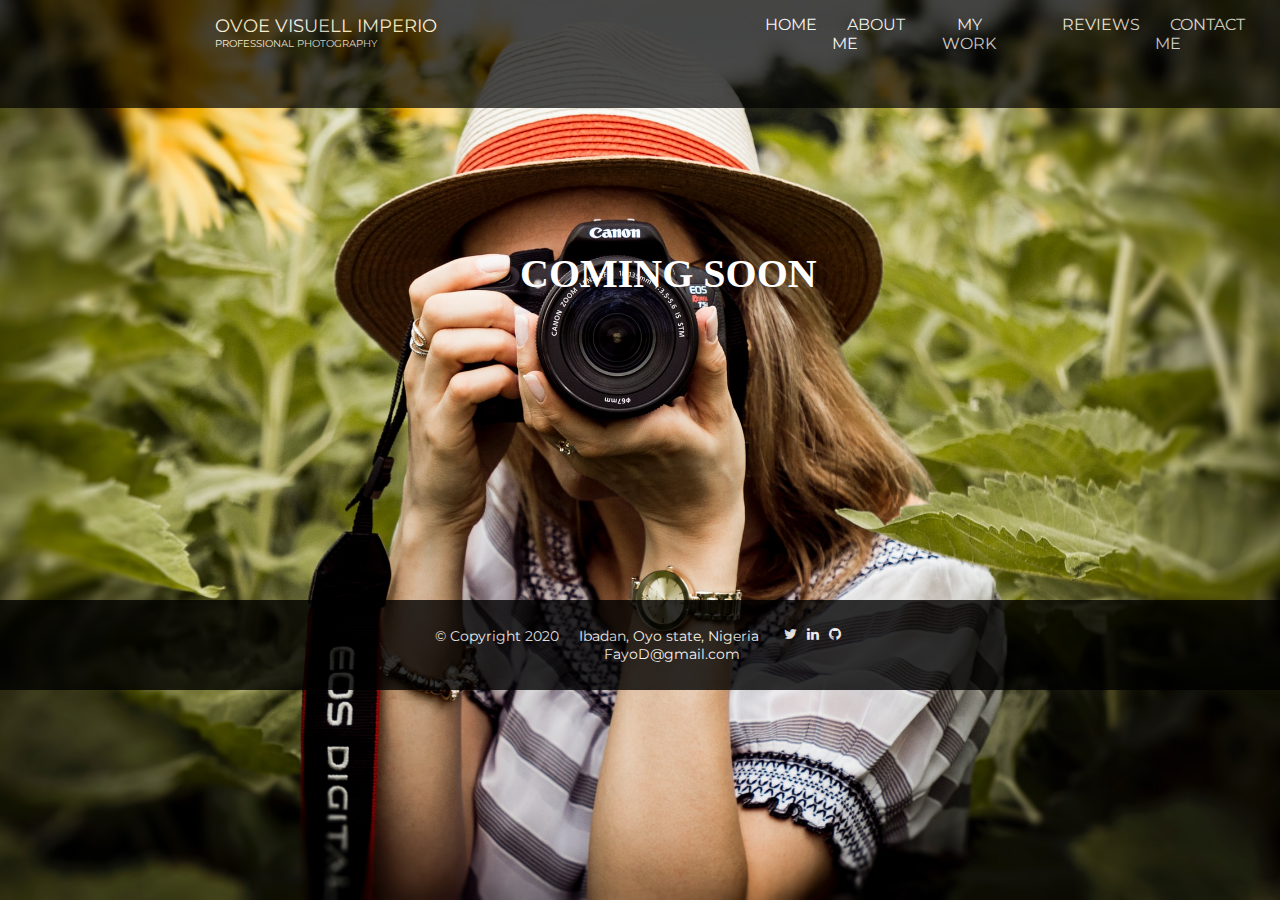
==== about.html @ 7195cb2c "OVOE" ====
<html>
<head>
	<meta charset="UTF-8">
	<meta name="viewport" content="width=device-width, initial-scale=1">
	<meta http-equiv="X-UA-Compatible" content="ie=edge">
	<link rel="stylesheet"  href="styles.css">
	<link href="https://stackpath.bootstrapcdn.com/font-awesome/4.7.0/css/font-awesome.min.css" rel="stylesheet"integrity="sha384-wvfXpqpZZVQGK6TAh5PVlGOfQNHSoD2xbE+QkPxCAFlNEevoEH3Sl0sibVcOQVnN" crossorigin="anonymous">
	<title>About Me</title>
</head>
<style>
	@import url('https://fonts.googleapis.com/css2?family=Montserrat&display=swap');

*{
	margin: 0;
	padding: 0;
	box-sizing: border-box;
}

body{
	background-image: url(shoot.jpg);
	width: 100%;
	height: 10vh; 
	background-position: center;
	background-size: cover;
	background-repeat: no-repeat; 
}

nav{
	width: 100%;
	height: 12vh;
	background: #000;
	opacity: .7;
	display: flex;
	position: fixed;
	box-sizing: border-box;


}

.left-hand{
	display: flex;
	justify-content: flex-start;
	align-items: center;
	margin-left: 200px;
	position: absolute;
	box-sizing: border-box;
}

.left-hand img{
	width: 10%;
	height: 20%;
	object-fit: cover;
	padding: 5px 10px;
	font-family: 'Montserrat', sans-serif;

}

.left-hand p{
	text-transform: uppercase;
	color: #fff;
	font-size: 18px;
	padding: 15px;
	opacity: 1;
	font-family: 'Montserrat', sans-serif;

}

.left-hand p span{
	font-size: 10px;
	font-family: 'Montserrat', sans-serif;
}
	.side-bar ul{
		display: flex;
		list-style: none;	
		position: absolute;
		top: 15px;
		left: 750px; 
		box-sizing: border-box;
	}


	.side-bar li a{
		text-decoration: none;
		justify-content: flex-end;
		font-family: 'Montserrat', sans-serif;
		margin: 10px;
		padding: 5px;
		cursor: pointer;
		color: #fff;
	}

	.banner{
		width: 100%;
		height: 10vh;
		background: #000;
		opacity: .8;
		display: flex;
		justify-content: center;
		align-items: center;
		position: absolute;
		top: 600px;
		

	}

	.banner-copy{
		display: flex;
		font-size: 14px;
	}	
	.banner-copy p{
		color: #fff;
		font-family: 'Montserrat', sans-serif;
		padding: 10px;

	}

	.location p{
		color: #fff;
		margin: 7px;
		/*font-size: 14px;*/
		font-family: 'Montserrat', sans-serif;
	}

	.location span{
		color: #fff;
		padding-left: 25px;
		/*font-size: 14px;*/
		font-family: 'Montserrat', sans-serif;
	}

	.banner-copy ul{
		display: flex;
		list-style: none;
		padding: 10px;

	}

	.banner-copy li a{
		padding: 5px;
		color: #fff;
	}

	#check{
		display: none;
	}

	h1{
		position: absolute;
		top: 250px;
		left: 520px;
		font-size: 40px;
		color: #fff;
		text-transform: uppercase;
	}

@media screen and (max-width: 500px) {

	nav {
	width: 100%;
	height: 12vh;
	background: #000;
	/*display: flex;
	justify-content:space-between;
	align-items: center;*/
	position: fixed; 
	/*z-index: 1000;*/
	margin: 0px;
	opacity: .8;
	}

	.left-hand p {
		position: relative;
		top: 0px;
		left: -85px;
		text-align: center;
		padding: 10px;
		font-size: 14px;
		color: #fff;

	}
	.left-hand span{
		font-size: 12px;

	}
	.side-bar{
	position: fixed;
	left: -350px;
	top: 0px;
	width: 300px;
	height: 100%;
	background: black;
	transition: all .5s ease;
	color: #fff;	

}
	.side-bar header{
		font-size: 20px;
	    color: #fff;
	    background: #fc4a1a;
	    text-align: center;
	    line-height: 70px;
	   
	    user-select: none;

	}

	.side-bar ul{
	display: block;
	list-style: none;
    padding: 10px 20px;
   	/*padding-left: 20px;*/ 
   	left: 30px;
   	top: 50px;
   	
}

.side-bar li a {
	display: block;
	height: 100%;
	width: 100%;
	line-height: 55px;
	font-size: 20px;
	color: #fff;
	padding-left: 25px;
	box-sizing: border-box;
	transition: all .5s ease;
	text-decoration: none; 
}

ul li:hover a{
	padding-left: 5px; 
}

.side-bar ul a{
	margin-right: 5px;
}
label #btn {
		
		left: 10px;
		top: 2px;
		font-size: 30px;
		color: #000;
		padding: 5px 7px;
		transition: all .5s ease;
		cursor: pointer;
	}

div #cancel{
		position: absolute;
		z-index: 1111;
		left: 175px;
		top: 0px;
		font-size: 22px;
		color: #fff;
		padding: 5px 7px;
		transition: all .5s ease; 
		cursor: pointer;

	}
#check:checked ~ .side-bar{
		left: 0px;
	}

#check:checked ~ label #btn{
		left: 250px;
		opacity: 0;
		pointer-events: none;
	}

#check:checked ~ div #cancel{
		left: 230px;
	}
    label #btn {
		position: absolute;
		color: #fff;
		padding: 25px;
	}

	div #cancel{
		position: absolute;
		color: #fff;
		padding: 25px;
		
		z-index: 1000;
	}

	 h1{
		font-size: 40px;
		top: 260px;
		left: 50px;
		z-index: -2;
	}
	.banner{
		margin: 0;
		padding: 0;
		font-size: 10px;
		top: 600px;
		z-index: -2;
	}

	.banner-copy p{
		font-size: 10px;
	}

	.location span{
		padding-left: 20px;
	}
}












</style>
<body>
	<h1> Coming soon</h1>
	<nav>
		<div class="left-hand">
			<!-- <img src="img1.jpg" alt="logo"> -->
			<p>Ovoe Visuell Imperio <br/> <span>Professional Photography</span></p>

		</div>

            <input type="checkbox" id="check">
			<label for="check">
			<i class="fa fa-bars" id="btn" alt="Hamburger" ></i>
			</label>

		<div class="side-bar">
			<header>
				OVOE Visuell Imperio
				<input type="checkbox" id="check">
				<label for="check">
				<i class="fa fa-times" id="cancel"></i>
				</label>
			</header>
			<ul>
				<li><a href="index.html"> HOME</a></li>
				<li><a href="about.html">ABOUT ME</a></li>
				<li><a href="">MY WORK</a></li>
				<li><a href="">REVIEWS</a></li>
				<li><a href="">CONTACT ME</a></li>
			</ul>
		</div>
	</nav>

	<footer class="banner">
		<div class="banner-copy">
		<p> &copy Copyright 2020 </p>
		<p class="location"> Ibadan, Oyo state, Nigeria <br><span> FayoD@gmail.com</span></p>	
			
			<ul>
				<li><a href="https://twitter.com/funkyshinaayo" title= "Find Me Online"><i class="fa fa-twitter"></i></a></li> <br>
				<li><a href="https://www.linkedin.com/in/damilare-olagbende-24b418140" title="Find Me Online" ><i class="fa fa-linkedin"></i></a></li> <br>
				<li><a href="https://github.com/DamilareRichard" title="Find Me Online" ><i class="fa fa-github"></i></a></li>

			</ul>

		</div>

	</footer>
</body>
</html>
---- styles.css ----
@import url('https://fonts.googleapis.com/css2?family=Montserrat&display=swap');

*{
	margin: 0;
	padding: 0;
	box-sizing: border-box;
}

body{
	background-image: url(shoot.jpg);
	width: 100%;
	height: 10vh; 
	background-position: center;
	background-size: cover;
	background-repeat: no-repeat; 
}

nav{
	width: 100%;
	height: 12vh;
	background: #000;
	opacity: .7;
	display: flex;
	position: fixed;
	box-sizing: border-box;


}

.left-hand{
	display: flex;
	justify-content: flex-start;
	align-items: center;
	margin-left: 200px;
	position: absolute;
	box-sizing: border-box;
}

.left-hand img{
	width: 10%;
	height: 20%;
	object-fit: cover;
	padding: 5px 10px;
	font-family: 'Montserrat', sans-serif;

}

.left-hand p{
	text-transform: uppercase;
	color: #fff;
	font-size: 18px;
	padding: 15px;
	opacity: 1;
	font-family: 'Montserrat', sans-serif;

}

.left-hand p span{
	font-size: 10px;
	font-family: 'Montserrat', sans-serif;
}
	.side-bar ul{
		display: flex;
		list-style: none;	
		position: absolute;
		top: 15px;
		left: 750px; 
		box-sizing: border-box;
	}


	.side-bar li a{
		text-decoration: none;
		justify-content: flex-end;
		font-family: 'Montserrat', sans-serif;
		margin: 10px;
		padding: 5px;
		cursor: pointer;
		color: #fff;
	}
		
	.welcome h1{
		position: absolute;
		top: 230px;
		left: 500px;
		font-size: 60px;
		font-weight: bold;
		color: #fff;
		text-transform: uppercase;
		font-family: 'Montserrat', sans-serif;
		box-sizing: border-box;
	}


	.banner{
		width: 100%;
		height: 10vh;
		background: #000;
		opacity: .8;
		display: flex;
		justify-content: center;
		align-items: center;
		position: absolute;
		top: 600px;
		

	}

	.banner-copy{
		display: flex;
		font-size: 14px;
	}	
	.banner-copy p{
		color: #fff;
		font-family: 'Montserrat', sans-serif;
		padding: 10px;

	}

	.location p{
		color: #fff;
		margin: 7px;
		/*font-size: 14px;*/
		font-family: 'Montserrat', sans-serif;
	}

	.location span{
		color: #fff;
		padding-left: 25px;
		/*font-size: 14px;*/
		font-family: 'Montserrat', sans-serif;
	}

	.banner-copy ul{
		display: flex;
		list-style: none;
		padding: 10px;

	}

	.banner-copy li a{
		padding: 5px;
		color: #fff;
	}

	#check{
		display: none;
	}
	

@media screen and (max-width: 500px) {

	nav {
	width: 100%;
	height: 12vh;
	background: #000;
	/*display: flex;
	justify-content:space-between;
	align-items: center;*/
	position: fixed; 
	/*z-index: 1000;*/
	margin: 0px;
	opacity: .8;
	}

	.left-hand p {
		position: relative;
		top: 0px;
		left: -85px;
		text-align: center;
		padding: 10px;
		font-size: 14px;
		color: #fff;

	}
	.left-hand span{
		font-size: 12px;

	}
	.side-bar{
	position: fixed;
	left: -350px;
	top: 0px;
	width: 300px;
	height: 100%;
	background: black;
	transition: all .5s ease;
	color: #fff;	

}
	.side-bar header{
		font-size: 20px;
	    color: #fff;
	    background: #fc4a1a;
	    text-align: center;
	    line-height: 70px;
	   
	    user-select: none;

	}

	.side-bar ul{
	display: block;
	list-style: none;
    padding: 10px 20px;
   	/*padding-left: 20px;*/ 
   	left: 30px;
   	top: 50px;
   	
}

.side-bar li a {
	display: block;
	height: 100%;
	width: 100%;
	line-height: 55px;
	font-size: 20px;
	color: #fff;
	padding-left: 25px;
	box-sizing: border-box;
	transition: all .5s ease;
	text-decoration: none; 
}

ul li:hover a{
	padding-left: 5px; 
}

.side-bar ul a{
	margin-right: 5px;
}
label #btn {
		
		left: 10px;
		top: 2px;
		font-size: 30px;
		color: #000;
		padding: 5px 7px;
		transition: all .5s ease;
		cursor: pointer;
	}

div #cancel{
		position: absolute;
		z-index: 1111;
		left: 175px;
		top: 0px;
		font-size: 22px;
		color: #fff;
		padding: 5px 7px;
		transition: all .5s ease; 
		cursor: pointer;

	}
#check:checked ~ .side-bar{
		left: 0px;
	}

#check:checked ~ label #btn{
		left: 250px;
		opacity: 0;
		pointer-events: none;
	}

#check:checked ~ div #cancel{
		left: 230px;
	}
    label #btn {
		position: absolute;
		color: #fff;
		padding: 25px;
	}

	div #cancel{
		position: absolute;
		color: #fff;
		padding: 25px;
		
		z-index: 1000;
	}

	.welcome h1{
		font-size: 40px;
		top: 260px;
		left: 50px;
		z-index: -2;
	}
	.banner{
		margin: 0;
		padding: 0;
		font-size: 10px;
		top: 600px;
		z-index: -2;
	}

	.banner-copy p{
		font-size: 10px;
	}

	.location span{
		padding-left: 20px;
	}
}
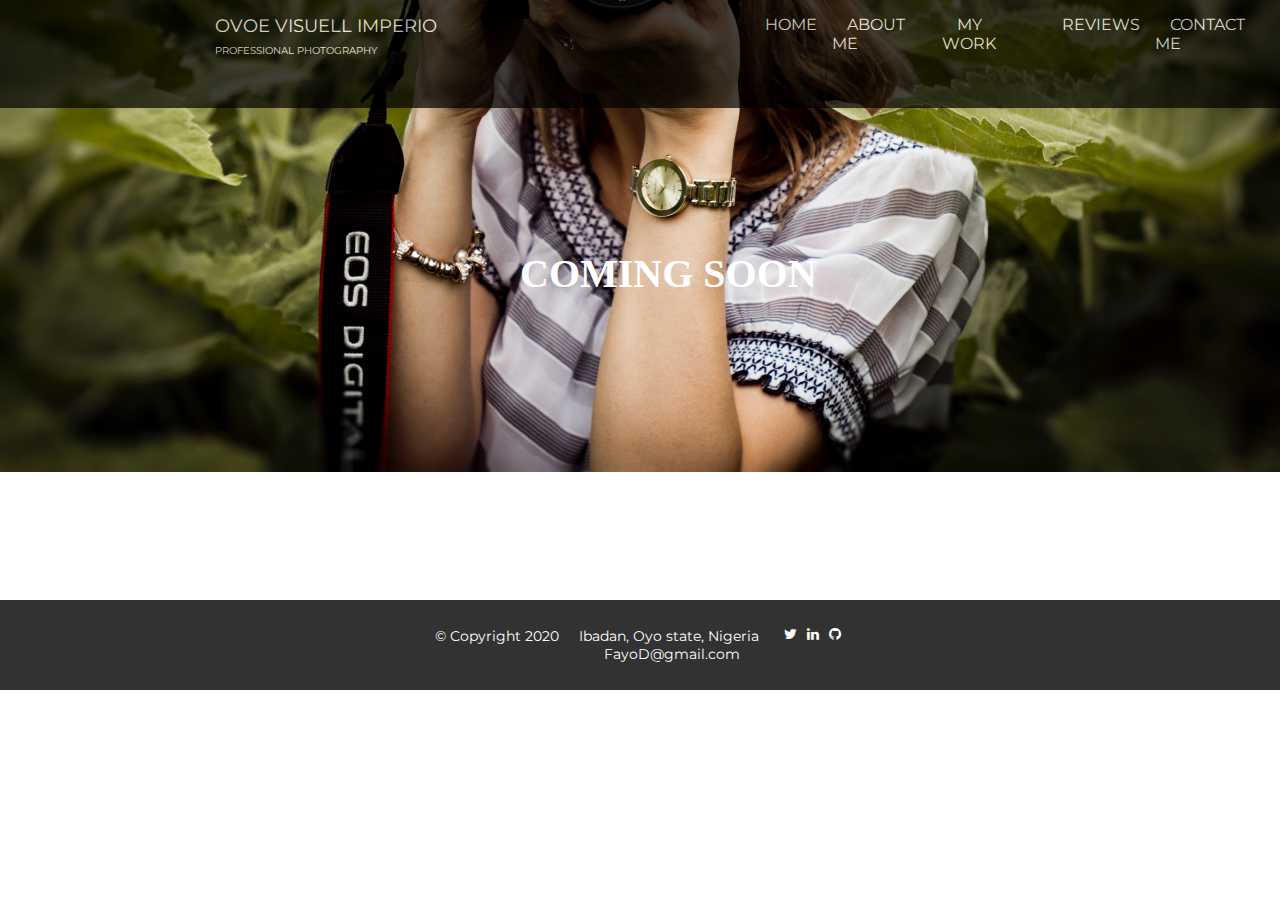
==== commit b97b0a49: "Add files via upload" ====
--- a/about.html
+++ b/about.html
@@ -1,370 +1,377 @@
-<html>
-<head>
-	<meta charset="UTF-8">
-	<meta name="viewport" content="width=device-width, initial-scale=1">
-	<meta http-equiv="X-UA-Compatible" content="ie=edge">
-	<link rel="stylesheet"  href="styles.css">
-	<link href="https://stackpath.bootstrapcdn.com/font-awesome/4.7.0/css/font-awesome.min.css" rel="stylesheet"integrity="sha384-wvfXpqpZZVQGK6TAh5PVlGOfQNHSoD2xbE+QkPxCAFlNEevoEH3Sl0sibVcOQVnN" crossorigin="anonymous">
-	<title>About Me</title>
-</head>
-<style>
-	@import url('https://fonts.googleapis.com/css2?family=Montserrat&display=swap');
-
-*{
-	margin: 0;
-	padding: 0;
-	box-sizing: border-box;
-}
-
-body{
-	background-image: url(shoot.jpg);
-	width: 100%;
-	height: 10vh; 
-	background-position: center;
-	background-size: cover;
-	background-repeat: no-repeat; 
-}
-
-nav{
-	width: 100%;
-	height: 12vh;
-	background: #000;
-	opacity: .7;
-	display: flex;
-	position: fixed;
-	box-sizing: border-box;
-
-
-}
-
-.left-hand{
-	display: flex;
-	justify-content: flex-start;
-	align-items: center;
-	margin-left: 200px;
-	position: absolute;
-	box-sizing: border-box;
-}
-
-.left-hand img{
-	width: 10%;
-	height: 20%;
-	object-fit: cover;
-	padding: 5px 10px;
-	font-family: 'Montserrat', sans-serif;
-
-}
-
-.left-hand p{
-	text-transform: uppercase;
-	color: #fff;
-	font-size: 18px;
-	padding: 15px;
-	opacity: 1;
-	font-family: 'Montserrat', sans-serif;
-
-}
-
-.left-hand p span{
-	font-size: 10px;
-	font-family: 'Montserrat', sans-serif;
-}
-	.side-bar ul{
-		display: flex;
-		list-style: none;	
-		position: absolute;
-		top: 15px;
-		left: 750px; 
-		box-sizing: border-box;
-	}
-
-
-	.side-bar li a{
-		text-decoration: none;
-		justify-content: flex-end;
-		font-family: 'Montserrat', sans-serif;
-		margin: 10px;
-		padding: 5px;
-		cursor: pointer;
-		color: #fff;
-	}
-
-	.banner{
-		width: 100%;
-		height: 10vh;
-		background: #000;
-		opacity: .8;
-		display: flex;
-		justify-content: center;
-		align-items: center;
-		position: absolute;
-		top: 600px;
-		
-
-	}
-
-	.banner-copy{
-		display: flex;
-		font-size: 14px;
-	}	
-	.banner-copy p{
-		color: #fff;
-		font-family: 'Montserrat', sans-serif;
-		padding: 10px;
-
-	}
-
-	.location p{
-		color: #fff;
-		margin: 7px;
-		/*font-size: 14px;*/
-		font-family: 'Montserrat', sans-serif;
-	}
-
-	.location span{
-		color: #fff;
-		padding-left: 25px;
-		/*font-size: 14px;*/
-		font-family: 'Montserrat', sans-serif;
-	}
-
-	.banner-copy ul{
-		display: flex;
-		list-style: none;
-		padding: 10px;
-
-	}
-
-	.banner-copy li a{
-		padding: 5px;
-		color: #fff;
-	}
-
-	#check{
-		display: none;
-	}
-
-	h1{
-		position: absolute;
-		top: 250px;
-		left: 520px;
-		font-size: 40px;
-		color: #fff;
-		text-transform: uppercase;
-	}
-
-@media screen and (max-width: 500px) {
-
-	nav {
-	width: 100%;
-	height: 12vh;
-	background: #000;
-	/*display: flex;
-	justify-content:space-between;
-	align-items: center;*/
-	position: fixed; 
-	/*z-index: 1000;*/
-	margin: 0px;
-	opacity: .8;
-	}
-
-	.left-hand p {
-		position: relative;
-		top: 0px;
-		left: -85px;
-		text-align: center;
-		padding: 10px;
-		font-size: 14px;
-		color: #fff;
-
-	}
-	.left-hand span{
-		font-size: 12px;
-
-	}
-	.side-bar{
-	position: fixed;
-	left: -350px;
-	top: 0px;
-	width: 300px;
-	height: 100%;
-	background: black;
-	transition: all .5s ease;
-	color: #fff;	
-
-}
-	.side-bar header{
-		font-size: 20px;
-	    color: #fff;
-	    background: #fc4a1a;
-	    text-align: center;
-	    line-height: 70px;
-	   
-	    user-select: none;
-
-	}
-
-	.side-bar ul{
-	display: block;
-	list-style: none;
-    padding: 10px 20px;
-   	/*padding-left: 20px;*/ 
-   	left: 30px;
-   	top: 50px;
-   	
-}
-
-.side-bar li a {
-	display: block;
-	height: 100%;
-	width: 100%;
-	line-height: 55px;
-	font-size: 20px;
-	color: #fff;
-	padding-left: 25px;
-	box-sizing: border-box;
-	transition: all .5s ease;
-	text-decoration: none; 
-}
-
-ul li:hover a{
-	padding-left: 5px; 
-}
-
-.side-bar ul a{
-	margin-right: 5px;
-}
-label #btn {
-		
-		left: 10px;
-		top: 2px;
-		font-size: 30px;
-		color: #000;
-		padding: 5px 7px;
-		transition: all .5s ease;
-		cursor: pointer;
-	}
-
-div #cancel{
-		position: absolute;
-		z-index: 1111;
-		left: 175px;
-		top: 0px;
-		font-size: 22px;
-		color: #fff;
-		padding: 5px 7px;
-		transition: all .5s ease; 
-		cursor: pointer;
-
-	}
-#check:checked ~ .side-bar{
-		left: 0px;
-	}
-
-#check:checked ~ label #btn{
-		left: 250px;
-		opacity: 0;
-		pointer-events: none;
-	}
-
-#check:checked ~ div #cancel{
-		left: 230px;
-	}
-    label #btn {
-		position: absolute;
-		color: #fff;
-		padding: 25px;
-	}
-
-	div #cancel{
-		position: absolute;
-		color: #fff;
-		padding: 25px;
-		
-		z-index: 1000;
-	}
-
-	 h1{
-		font-size: 40px;
-		top: 260px;
-		left: 50px;
-		z-index: -2;
-	}
-	.banner{
-		margin: 0;
-		padding: 0;
-		font-size: 10px;
-		top: 600px;
-		z-index: -2;
-	}
-
-	.banner-copy p{
-		font-size: 10px;
-	}
-
-	.location span{
-		padding-left: 20px;
-	}
-}
-
-
-
-
-
-
-
-
-
-
-
-
-</style>
-<body>
-	<h1> Coming soon</h1>
-	<nav>
-		<div class="left-hand">
-			<!-- <img src="img1.jpg" alt="logo"> -->
-			<p>Ovoe Visuell Imperio <br/> <span>Professional Photography</span></p>
-
-		</div>
-
-            <input type="checkbox" id="check">
-			<label for="check">
-			<i class="fa fa-bars" id="btn" alt="Hamburger" ></i>
-			</label>
-
-		<div class="side-bar">
-			<header>
-				OVOE Visuell Imperio
-				<input type="checkbox" id="check">
-				<label for="check">
-				<i class="fa fa-times" id="cancel"></i>
-				</label>
-			</header>
-			<ul>
-				<li><a href="index.html"> HOME</a></li>
-				<li><a href="about.html">ABOUT ME</a></li>
-				<li><a href="">MY WORK</a></li>
-				<li><a href="">REVIEWS</a></li>
-				<li><a href="">CONTACT ME</a></li>
-			</ul>
-		</div>
-	</nav>
-
-	<footer class="banner">
-		<div class="banner-copy">
-		<p> &copy Copyright 2020 </p>
-		<p class="location"> Ibadan, Oyo state, Nigeria <br><span> FayoD@gmail.com</span></p>	
-			
-			<ul>
-				<li><a href="https://twitter.com/funkyshinaayo" title= "Find Me Online"><i class="fa fa-twitter"></i></a></li> <br>
-				<li><a href="https://www.linkedin.com/in/damilare-olagbende-24b418140" title="Find Me Online" ><i class="fa fa-linkedin"></i></a></li> <br>
-				<li><a href="https://github.com/DamilareRichard" title="Find Me Online" ><i class="fa fa-github"></i></a></li>
-
-			</ul>
-
-		</div>
-
-	</footer>
-</body>
+<!DOCTYPE html>
+<html>
+<head>
+	<meta charset="UTF-8">
+	<meta name="viewport" content="width=device-width, initial-scale=1">
+	<meta http-equiv="X-UA-Compatible" content="ie=edge">
+	<link rel="stylesheet"  href="styles.css">
+	<link href="https://stackpath.bootstrapcdn.com/font-awesome/4.7.0/css/font-awesome.min.css" rel="stylesheet"integrity="sha384-wvfXpqpZZVQGK6TAh5PVlGOfQNHSoD2xbE+QkPxCAFlNEevoEH3Sl0sibVcOQVnN" crossorigin="anonymous">
+	<title>About Me</title>
+</head>
+<style>
+	@import url('https://fonts.googleapis.com/css2?family=Montserrat&display=swap');
+
+*{
+	margin: 0;
+	padding: 0;
+	box-sizing: border-box;
+}
+
+body{
+	background-image: url(shoot.jpg);
+	width: 100%;
+	height: 10vh; 
+	background-position: center;
+	background-size: cover;
+	background-repeat: no-repeat; 
+}
+
+nav{
+	width: 100%;
+	height: 12vh;
+	background: #000;
+	opacity: .7;
+	display: flex;
+	position: fixed;
+	box-sizing: border-box;
+
+
+}
+
+.left-hand{
+	display: flex;
+	justify-content: flex-start;
+	align-items: center;
+	margin-left: 200px;
+	position: absolute;
+	box-sizing: border-box;
+}
+
+.left-hand img{
+	width: 10%;
+	height: 20%;
+	object-fit: cover;
+	padding: 5px 10px;
+	font-family: 'Montserrat', sans-serif;
+
+}
+
+.left-hand p{
+	text-transform: uppercase;
+	color: #fff;
+	font-size: 18px;
+	padding: 15px;
+	opacity: 1;
+	font-family: 'Montserrat', sans-serif;
+
+}
+
+.left-hand p span{
+	font-size: 10px;
+	font-family: 'Montserrat', sans-serif;
+}
+	.side-bar ul{
+		display: flex;
+		list-style: none;	
+		position: absolute;
+		top: 15px;
+		left: 750px; 
+		box-sizing: border-box;
+	}
+
+
+	.side-bar li a{
+		text-decoration: none;
+		justify-content: flex-end;
+		font-family: 'Montserrat', sans-serif;
+		margin: 10px;
+		padding: 5px;
+		cursor: pointer;
+		color: #fff;
+	}
+
+	.banner{
+		width: 100%;
+		height: 10vh;
+		background: #000;
+		opacity: .8;
+		display: flex;
+		justify-content: center;
+		align-items: center;
+		position: absolute;
+		top: 600px;
+		
+
+	}
+
+	.banner-copy{
+		display: flex;
+		font-size: 14px;
+	}	
+	.banner-copy p{
+		color: #fff;
+		font-family: 'Montserrat', sans-serif;
+		padding: 10px;
+
+	}
+
+	.location p{
+		color: #fff;
+		margin: 7px;
+		/*font-size: 14px;*/
+		font-family: 'Montserrat', sans-serif;
+	}
+
+	.location span{
+		color: #fff;
+		padding-left: 25px;
+		/*font-size: 14px;*/
+		font-family: 'Montserrat', sans-serif;
+	}
+
+	.banner-copy ul{
+		display: flex;
+		list-style: none;
+		padding: 10px;
+
+	}
+
+	.banner-copy li a{
+		padding: 5px;
+		color: #fff;
+	}
+
+	#check{
+		display: none;
+	}
+
+	h1{
+		position: absolute;
+		top: 250px;
+		left: 520px;
+		font-size: 40px;
+		color: #fff;
+		text-transform: uppercase;
+	}
+
+@media screen and (max-width: 500px) {
+
+	body{
+		width: 100%;
+		height: 15vh;
+		margin: 0;
+		padding: 0;
+		box-sizing: border-box;
+		z-index: -2;
+
+	}
+
+	nav {
+	width: 100%;
+	height: 12vh;
+	background: #000;
+	position: fixed; 
+	margin: 0px;
+	opacity: .8;
+	}
+
+	.left-hand p {
+		position: relative;
+		top: 0px;
+		left: -85px;
+		text-align: center;
+		padding: 10px;
+		font-size: 14px;
+		color: #fff;
+
+	}
+	.left-hand span{
+		font-size: 12px;
+
+	}
+	.side-bar{
+	position: fixed;
+	left: -350px;
+	top: 0px;
+	width: 300px;
+	height: 100%;
+	background: black;
+	transition: all .5s ease;
+	color: #fff;	
+
+}
+	.side-bar header{
+		font-size: 20px;
+	    color: #fff;
+	    background: #fc4a1a;
+	    text-align: center;
+	    line-height: 70px;
+	   
+	    user-select: none;
+
+	}
+
+	.side-bar ul{
+	display: block;
+	list-style: none;
+    padding: 10px 20px;
+   	/*padding-left: 20px;*/ 
+   	left: 30px;
+   	top: 50px;
+   	
+}
+
+.side-bar li a {
+	display: block;
+	height: 100%;
+	width: 100%;
+	line-height: 55px;
+	font-size: 20px;
+	color: #fff;
+	padding-left: 25px;
+	box-sizing: border-box;
+	transition: all .5s ease;
+	text-decoration: none; 
+}
+
+ul li:hover a{
+	padding-left: 5px; 
+}
+
+.side-bar ul a{
+	margin-right: 5px;
+}
+label #btn {
+		
+		left: 10px;
+		top: 2px;
+		font-size: 30px;
+		color: #000;
+		padding: 5px 7px;
+		transition: all .5s ease;
+		cursor: pointer;
+	}
+
+div #cancel{
+		position: absolute;
+		z-index: 1111;
+		left: 190px;
+		top: -5px;
+		font-size: 22px;
+		color: #fff;
+		padding: 5px 7px;
+		transition: all .5s ease; 
+		cursor: pointer;
+
+	}
+#check:checked ~ .side-bar{
+		left: 0px;
+	}
+
+#check:checked ~ label #btn{
+		left: 250px;
+		opacity: 0;
+		pointer-events: none;
+	}
+
+#check:checked ~ div #cancel{
+		left: 245px;
+	}
+    label #btn {
+		position: absolute;
+		color: #fff;
+		padding: 25px;
+		
+	}
+
+	div #cancel{
+		position: absolute;
+		color: #fff;
+		padding: 25px;
+		z-index: 1000;
+	}
+
+	 h1{
+		font-size: 40px;
+		top: 260px;
+		left: 50px;
+		z-index: -2;
+	}
+	.banner{
+		margin: 0;
+		padding: 0;
+		font-size: 10px;
+		top: 592px;
+		z-index: 1111;
+	}
+
+	.banner-copy p{
+		font-size: 10px;
+	}
+
+	.location span{
+		padding-left: 20px;
+	}
+}
+
+
+
+
+
+
+
+
+
+
+
+
+</style>
+<body>
+	<h1> Coming soon</h1>
+	<nav>
+		<div class="left-hand">
+			<!-- <img src="img1.jpg" alt="logo"> -->
+			<p>Ovoe Visuell Imperio <br/> <span>Professional Photography</span></p>
+
+		</div>
+
+            <input type="checkbox" id="check">
+			<label for="check">
+			<i class="fa fa-bars" id="btn" alt="Hamburger" ></i>
+			</label>
+
+		<div class="side-bar">
+			<header>
+				OVOE Visuell Imperio
+				<input type="checkbox" id="check">
+				<label for="check">
+				<i class="fa fa-times" id="cancel"></i>
+				</label>
+			</header>
+			<ul>
+				<li><a href="index.html"> HOME</a></li>
+				<li><a href="about.html">ABOUT ME</a></li>
+				<li><a href="">MY WORK</a></li>
+				<li><a href="">REVIEWS</a></li>
+				<li><a href="">CONTACT ME</a></li>
+			</ul>
+		</div>
+	</nav>
+
+	<footer class="banner">
+		<div class="banner-copy">
+		<p> &copy Copyright 2020 </p>
+		<p class="location"> Ibadan, Oyo state, Nigeria <br><span> FayoD@gmail.com</span></p>	
+			
+			<ul>
+				<li><a href="https://twitter.com/funkyshinaayo" title= "Find Me Online"><i class="fa fa-twitter"></i></a></li> <br>
+				<li><a href="https://www.linkedin.com/in/damilare-olagbende-24b418140" title="Find Me Online" ><i class="fa fa-linkedin"></i></a></li> <br>
+				<li><a href="https://github.com/DamilareRichard" title="Find Me Online" ><i class="fa fa-github"></i></a></li>
+
+			</ul>
+
+		</div>
+
+	</footer>
+</body>
 </html>--- a/styles.css
+++ b/styles.css
@@ -1,303 +1,310 @@
-@import url('https://fonts.googleapis.com/css2?family=Montserrat&display=swap');
-
-*{
-	margin: 0;
-	padding: 0;
-	box-sizing: border-box;
-}
-
-body{
-	background-image: url(shoot.jpg);
-	width: 100%;
-	height: 10vh; 
-	background-position: center;
-	background-size: cover;
-	background-repeat: no-repeat; 
-}
-
-nav{
-	width: 100%;
-	height: 12vh;
-	background: #000;
-	opacity: .7;
-	display: flex;
-	position: fixed;
-	box-sizing: border-box;
-
-
-}
-
-.left-hand{
-	display: flex;
-	justify-content: flex-start;
-	align-items: center;
-	margin-left: 200px;
-	position: absolute;
-	box-sizing: border-box;
-}
-
-.left-hand img{
-	width: 10%;
-	height: 20%;
-	object-fit: cover;
-	padding: 5px 10px;
-	font-family: 'Montserrat', sans-serif;
-
-}
-
-.left-hand p{
-	text-transform: uppercase;
-	color: #fff;
-	font-size: 18px;
-	padding: 15px;
-	opacity: 1;
-	font-family: 'Montserrat', sans-serif;
-
-}
-
-.left-hand p span{
-	font-size: 10px;
-	font-family: 'Montserrat', sans-serif;
-}
-	.side-bar ul{
-		display: flex;
-		list-style: none;	
-		position: absolute;
-		top: 15px;
-		left: 750px; 
-		box-sizing: border-box;
-	}
-
-
-	.side-bar li a{
-		text-decoration: none;
-		justify-content: flex-end;
-		font-family: 'Montserrat', sans-serif;
-		margin: 10px;
-		padding: 5px;
-		cursor: pointer;
-		color: #fff;
-	}
-		
-	.welcome h1{
-		position: absolute;
-		top: 230px;
-		left: 500px;
-		font-size: 60px;
-		font-weight: bold;
-		color: #fff;
-		text-transform: uppercase;
-		font-family: 'Montserrat', sans-serif;
-		box-sizing: border-box;
-	}
-
-
-	.banner{
-		width: 100%;
-		height: 10vh;
-		background: #000;
-		opacity: .8;
-		display: flex;
-		justify-content: center;
-		align-items: center;
-		position: absolute;
-		top: 600px;
-		
-
-	}
-
-	.banner-copy{
-		display: flex;
-		font-size: 14px;
-	}	
-	.banner-copy p{
-		color: #fff;
-		font-family: 'Montserrat', sans-serif;
-		padding: 10px;
-
-	}
-
-	.location p{
-		color: #fff;
-		margin: 7px;
-		/*font-size: 14px;*/
-		font-family: 'Montserrat', sans-serif;
-	}
-
-	.location span{
-		color: #fff;
-		padding-left: 25px;
-		/*font-size: 14px;*/
-		font-family: 'Montserrat', sans-serif;
-	}
-
-	.banner-copy ul{
-		display: flex;
-		list-style: none;
-		padding: 10px;
-
-	}
-
-	.banner-copy li a{
-		padding: 5px;
-		color: #fff;
-	}
-
-	#check{
-		display: none;
-	}
-	
-
-@media screen and (max-width: 500px) {
-
-	nav {
-	width: 100%;
-	height: 12vh;
-	background: #000;
-	/*display: flex;
-	justify-content:space-between;
-	align-items: center;*/
-	position: fixed; 
-	/*z-index: 1000;*/
-	margin: 0px;
-	opacity: .8;
-	}
-
-	.left-hand p {
-		position: relative;
-		top: 0px;
-		left: -85px;
-		text-align: center;
-		padding: 10px;
-		font-size: 14px;
-		color: #fff;
-
-	}
-	.left-hand span{
-		font-size: 12px;
-
-	}
-	.side-bar{
-	position: fixed;
-	left: -350px;
-	top: 0px;
-	width: 300px;
-	height: 100%;
-	background: black;
-	transition: all .5s ease;
-	color: #fff;	
-
-}
-	.side-bar header{
-		font-size: 20px;
-	    color: #fff;
-	    background: #fc4a1a;
-	    text-align: center;
-	    line-height: 70px;
-	   
-	    user-select: none;
-
-	}
-
-	.side-bar ul{
-	display: block;
-	list-style: none;
-    padding: 10px 20px;
-   	/*padding-left: 20px;*/ 
-   	left: 30px;
-   	top: 50px;
-   	
-}
-
-.side-bar li a {
-	display: block;
-	height: 100%;
-	width: 100%;
-	line-height: 55px;
-	font-size: 20px;
-	color: #fff;
-	padding-left: 25px;
-	box-sizing: border-box;
-	transition: all .5s ease;
-	text-decoration: none; 
-}
-
-ul li:hover a{
-	padding-left: 5px; 
-}
-
-.side-bar ul a{
-	margin-right: 5px;
-}
-label #btn {
-		
-		left: 10px;
-		top: 2px;
-		font-size: 30px;
-		color: #000;
-		padding: 5px 7px;
-		transition: all .5s ease;
-		cursor: pointer;
-	}
-
-div #cancel{
-		position: absolute;
-		z-index: 1111;
-		left: 175px;
-		top: 0px;
-		font-size: 22px;
-		color: #fff;
-		padding: 5px 7px;
-		transition: all .5s ease; 
-		cursor: pointer;
-
-	}
-#check:checked ~ .side-bar{
-		left: 0px;
-	}
-
-#check:checked ~ label #btn{
-		left: 250px;
-		opacity: 0;
-		pointer-events: none;
-	}
-
-#check:checked ~ div #cancel{
-		left: 230px;
-	}
-    label #btn {
-		position: absolute;
-		color: #fff;
-		padding: 25px;
-	}
-
-	div #cancel{
-		position: absolute;
-		color: #fff;
-		padding: 25px;
-		
-		z-index: 1000;
-	}
-
-	.welcome h1{
-		font-size: 40px;
-		top: 260px;
-		left: 50px;
-		z-index: -2;
-	}
-	.banner{
-		margin: 0;
-		padding: 0;
-		font-size: 10px;
-		top: 600px;
-		z-index: -2;
-	}
-
-	.banner-copy p{
-		font-size: 10px;
-	}
-
-	.location span{
-		padding-left: 20px;
-	}
+@import url('https://fonts.googleapis.com/css2?family=Montserrat&display=swap');
+
+*{
+	margin: 0;
+	padding: 0;
+	box-sizing: border-box;
+}
+
+body{
+	background-image: url(shoot.jpg);
+	width: 100%;
+	height: 10vh; 
+	background-position: center;
+	background-size: cover;
+	background-repeat: no-repeat; 
+}
+
+nav{
+	width: 100%;
+	height: 12vh;
+	background: #000;
+	opacity: .7;
+	display: flex;
+	position: fixed;
+	box-sizing: border-box;
+
+
+}
+
+.left-hand{
+	display: flex;
+	justify-content: flex-start;
+	align-items: center;
+	margin-left: 200px;
+	position: absolute;
+	box-sizing: border-box;
+}
+
+.left-hand img{
+	width: 10%;
+	height: 20%;
+	object-fit: cover;
+	padding: 5px 10px;
+	font-family: 'Montserrat', sans-serif;
+
+}
+
+.left-hand p{
+	text-transform: uppercase;
+	color: #fff;
+	font-size: 18px;
+	padding: 15px;
+	opacity: 1;
+	font-family: 'Montserrat', sans-serif;
+
+}
+
+.left-hand p span{
+	font-size: 10px;
+	font-family: 'Montserrat', sans-serif;
+}
+	.side-bar ul{
+		display: flex;
+		list-style: none;	
+		position: absolute;
+		top: 15px;
+		left: 750px; 
+		box-sizing: border-box;
+	}
+
+
+	.side-bar li a{
+		text-decoration: none;
+		justify-content: flex-end;
+		font-family: 'Montserrat', sans-serif;
+		margin: 10px;
+		padding: 5px;
+		cursor: pointer;
+		color: #fff;
+	}
+		
+	.welcome h1{
+		position: absolute;
+		top: 230px;
+		left: 500px;
+		font-size: 60px;
+		font-weight: bold;
+		color: #fff;
+		text-transform: uppercase;
+		font-family: 'Montserrat', sans-serif;
+		box-sizing: border-box;
+	}
+
+
+	.banner{
+		width: 100%;
+		height: 10vh;
+		background: #000;
+		opacity: .8;
+		display: flex;
+		justify-content: center;
+		align-items: center;
+		position: absolute;
+		top: 600px;
+		
+
+	}
+
+	.banner-copy{
+		display: flex;
+		font-size: 14px;
+	}	
+	.banner-copy p{
+		color: #fff;
+		font-family: 'Montserrat', sans-serif;
+		padding: 10px;
+
+	}
+
+	.location p{
+		color: #fff;
+		margin: 7px;
+		/*font-size: 14px;*/
+		font-family: 'Montserrat', sans-serif;
+	}
+
+	.location span{
+		color: #fff;
+		padding-left: 25px;
+		/*font-size: 14px;*/
+		font-family: 'Montserrat', sans-serif;
+	}
+
+	.banner-copy ul{
+		display: flex;
+		list-style: none;
+		padding: 10px;
+
+	}
+
+	.banner-copy li a{
+		padding: 5px;
+		color: #fff;
+	}
+
+	#check{
+		display: none;
+	}
+	
+
+@media screen and (max-width: 500px) {
+
+	body{
+		width: 100%;
+		height: 15vh;
+		margin: 0;
+		padding: 0;
+		box-sizing: border-box;
+		z-index: -2;
+
+	}
+
+	nav {
+	width: 100%;
+	height: 12vh;
+	background: #000;
+	position: fixed; 
+	margin: 0px;
+	opacity: .8;
+	}
+
+	
+	.left-hand p {
+		position: relative;
+		top: 0px;
+		left: -85px;
+		text-align: center;
+		padding: 10px;
+		font-size: 14px;
+		color: #fff;
+
+	}
+	.left-hand span{
+		font-size: 12px;
+
+	}
+	.side-bar{
+	position: fixed;
+	left: -350px;
+	top: 0px;
+	width: 300px;
+	height: 100%;
+	background: black;
+	transition: all .5s ease;
+	color: #fff;	
+
+}
+	.side-bar header{
+		font-size: 20px;
+	    color: #fff;
+	    background: #fc4a1a;
+	    text-align: center;
+	    line-height: 70px;
+	   
+	    user-select: none;
+
+	}
+
+	.side-bar ul{
+	display: block;
+	list-style: none;
+    padding: 10px 20px;
+   	/*padding-left: 20px;*/ 
+   	left: 30px;
+   	top: 50px;
+   	
+}
+
+.side-bar li a {
+	display: block;
+	height: 100%;
+	width: 100%;
+	line-height: 55px;
+	font-size: 20px;
+	color: #fff;
+	padding-left: 25px;
+	box-sizing: border-box;
+	transition: all .5s ease;
+	text-decoration: none; 
+}
+
+ul li:hover a{
+	padding-left: 5px; 
+}
+
+.side-bar ul a{
+	margin-right: 5px;
+}
+label #btn {
+		
+		left: 10px;
+		top: 2px;
+		font-size: 30px;
+		color: #000;
+		padding: 5px 7px;
+		transition: all .5s ease;
+		cursor: pointer;
+	}
+
+div #cancel{
+		position: absolute;
+		z-index: 1111;
+		left: 190px;
+		top: -10px;
+		font-size: 22px;
+		color: #fff;
+		padding: 5px 7px;
+		transition: all .5s ease; 
+		cursor: pointer;
+
+	}
+#check:checked ~ .side-bar{
+		left: 0px;
+	}
+
+#check:checked ~ label #btn{
+		left: 250px;
+		opacity: 0;
+		pointer-events: none;
+	}
+
+#check:checked ~ div #cancel{
+		left: 245px;
+	}
+    label #btn {
+		position: absolute;
+		color: #fff;
+		padding: 25px;
+	}
+
+	div #cancel{
+		position: absolute;
+		color: #fff;
+		padding: 25px;
+		z-index: 1000;
+	}
+
+	.welcome h1{
+		font-size: 40px;
+		top: 260px;
+		left: 50px;
+		z-index: -2;
+	}
+	.banner{
+		position: absolute;
+		margin: 0;
+		padding: 0;
+		font-size: 10px;
+		top: 592px;
+		z-index: 1111;
+	}
+
+	.banner-copy p{
+		font-size: 10px;
+	}
+
+	.location span{
+		padding-left: 20px;
+	}
 }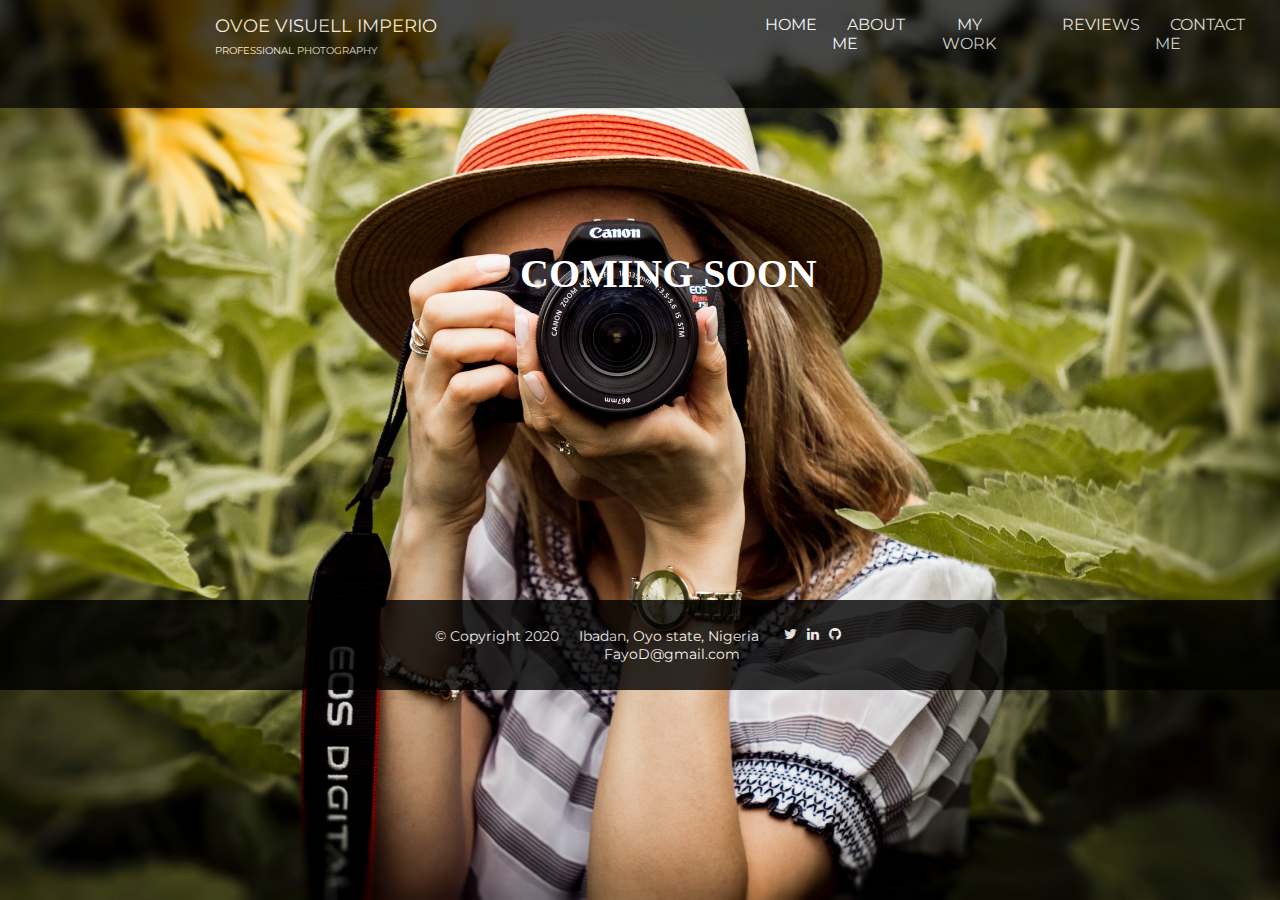
==== commit b55b0c35: "Add files via upload" ====
--- a/about.html
+++ b/about.html
@@ -20,7 +20,7 @@
 body{
 	background-image: url(shoot.jpg);
 	width: 100%;
-	height: 10vh; 
+	height: 100vh; 
 	background-position: center;
 	background-size: cover;
 	background-repeat: no-repeat; 
@@ -158,11 +158,11 @@
 
 	body{
 		width: 100%;
-		height: 15vh;
+		height: 100vh;
 		margin: 0;
 		padding: 0;
 		box-sizing: border-box;
-		z-index: -2;
+		/*z-index: -2;*/
 
 	}
 
@@ -302,7 +302,7 @@
 		padding: 0;
 		font-size: 10px;
 		top: 592px;
-		z-index: 1111;
+		/*z-index: 1111;*/
 	}
 
 	.banner-copy p{
--- a/styles.css
+++ b/styles.css
@@ -9,7 +9,7 @@
 body{
 	background-image: url(shoot.jpg);
 	width: 100%;
-	height: 10vh; 
+	height: 100vh; 
 	background-position: center;
 	background-size: cover;
 	background-repeat: no-repeat; 
@@ -152,7 +152,7 @@
 
 	body{
 		width: 100%;
-		height: 15vh;
+		height: 100vh;
 		margin: 0;
 		padding: 0;
 		box-sizing: border-box;
@@ -209,8 +209,7 @@
 	.side-bar ul{
 	display: block;
 	list-style: none;
-    padding: 10px 20px;
-   	/*padding-left: 20px;*/ 
+    padding: 10px 20px; 
    	left: 30px;
    	top: 50px;
    	
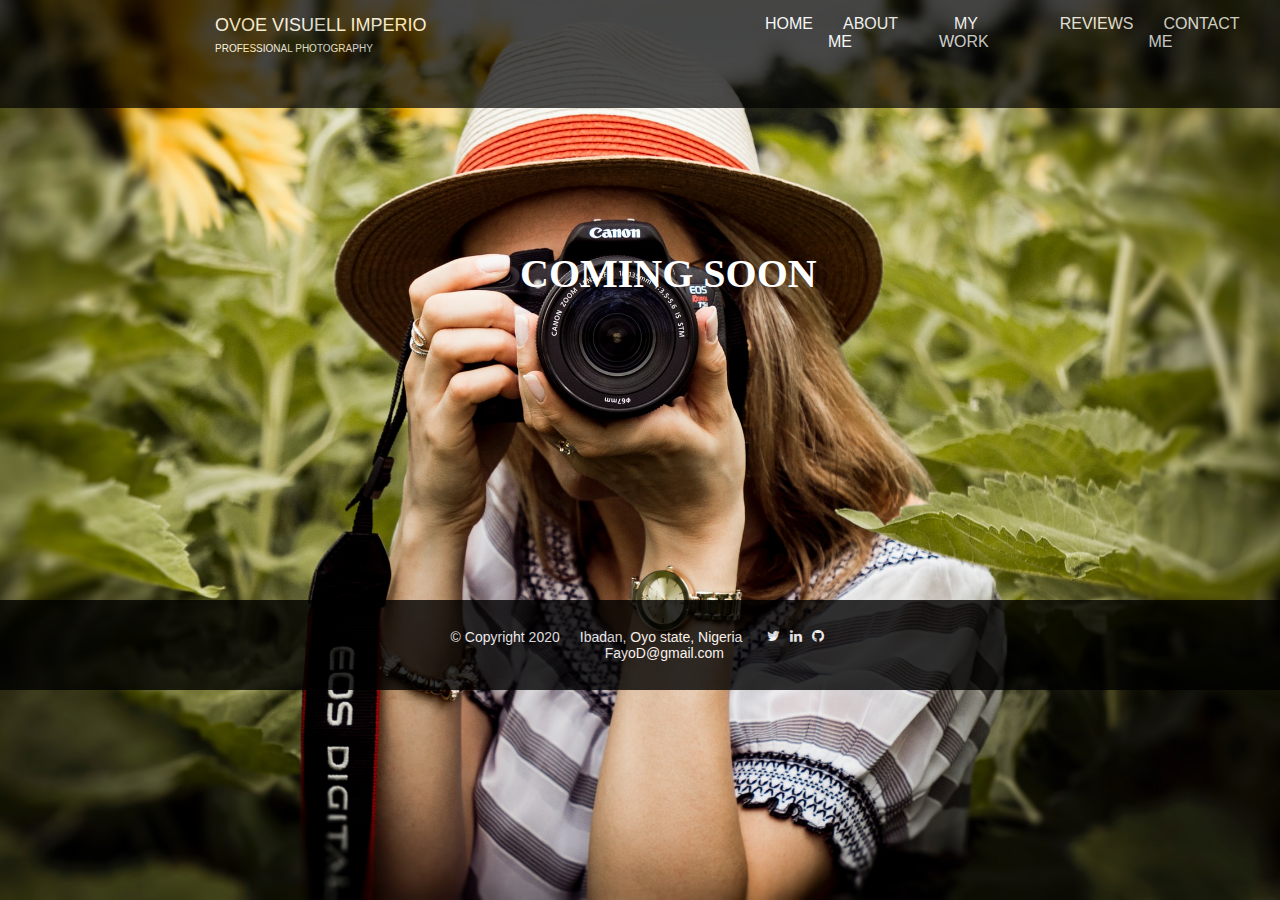
==== commit 891212cc: "Add files via upload" ====
--- a/about.html
+++ b/about.html
@@ -9,7 +9,7 @@
 	<title>About Me</title>
 </head>
 <style>
-	@import url('https://fonts.googleapis.com/css2?family=Montserrat&display=swap');
+	
 
 *{
 	margin: 0;
@@ -52,7 +52,7 @@
 	height: 20%;
 	object-fit: cover;
 	padding: 5px 10px;
-	font-family: 'Montserrat', sans-serif;
+	font-family: Arial, sans-serif;
 
 }
 
@@ -62,13 +62,13 @@
 	font-size: 18px;
 	padding: 15px;
 	opacity: 1;
-	font-family: 'Montserrat', sans-serif;
+	font-family: Arial, sans-serif;
 
 }
 
 .left-hand p span{
 	font-size: 10px;
-	font-family: 'Montserrat', sans-serif;
+	font-family: Arial, sans-serif;
 }
 	.side-bar ul{
 		display: flex;
@@ -83,7 +83,7 @@
 	.side-bar li a{
 		text-decoration: none;
 		justify-content: flex-end;
-		font-family: 'Montserrat', sans-serif;
+		font-family: Arial, sans-serif;
 		margin: 10px;
 		padding: 5px;
 		cursor: pointer;
@@ -110,7 +110,7 @@
 	}	
 	.banner-copy p{
 		color: #fff;
-		font-family: 'Montserrat', sans-serif;
+		font-family: Arial, sans-serif;
 		padding: 10px;
 
 	}
@@ -119,14 +119,14 @@
 		color: #fff;
 		margin: 7px;
 		/*font-size: 14px;*/
-		font-family: 'Montserrat', sans-serif;
+		font-family: Arial, sans-serif;
 	}
 
 	.location span{
 		color: #fff;
 		padding-left: 25px;
 		/*font-size: 14px;*/
-		font-family: 'Montserrat', sans-serif;
+		font-family: Arial, sans-serif;
 	}
 
 	.banner-copy ul{
@@ -162,33 +162,39 @@
 		margin: 0;
 		padding: 0;
 		box-sizing: border-box;
-		/*z-index: -2;*/
-
+		
 	}
 
 	nav {
 	width: 100%;
-	height: 12vh;
+	height: 14vh;
 	background: #000;
 	position: fixed; 
 	margin: 0px;
 	opacity: .8;
 	}
 
+	
 	.left-hand p {
 		position: relative;
 		top: 0px;
-		left: -85px;
+		left: -90px;
 		text-align: center;
-		padding: 10px;
-		font-size: 14px;
-		color: #fff;
-
-	}
-	.left-hand span{
-		font-size: 12px;
-
-	}
+		padding: 5px;
+		font-size: 18px;
+		color: #fff;
+		font-weight: bold;
+	}
+	
+	.spec span {
+		position: absolute;
+		margin-left: -80px;
+		font-size: 10px;
+		
+		
+		
+	}
+
 	.side-bar{
 	position: fixed;
 	left: -350px;
@@ -215,7 +221,6 @@
 	display: block;
 	list-style: none;
     padding: 10px 20px;
-   	/*padding-left: 20px;*/ 
    	left: 30px;
    	top: 50px;
    	
@@ -301,8 +306,9 @@
 		margin: 0;
 		padding: 0;
 		font-size: 10px;
-		top: 592px;
-		/*z-index: 1111;*/
+		top: 591px;
+		z-index: -2;
+
 	}
 
 	.banner-copy p{
@@ -313,16 +319,6 @@
 		padding-left: 20px;
 	}
 }
-
-
-
-
-
-
-
-
-
-
 
 
 </style>
@@ -331,7 +327,7 @@
 	<nav>
 		<div class="left-hand">
 			<!-- <img src="img1.jpg" alt="logo"> -->
-			<p>Ovoe Visuell Imperio <br/> <span>Professional Photography</span></p>
+			<p class="spec">Ovoe Visuell Imperio <br/><span>Professional Photography</span></p>
 
 		</div>
 
--- a/styles.css
+++ b/styles.css
@@ -1,4 +1,4 @@
-@import url('https://fonts.googleapis.com/css2?family=Montserrat&display=swap');
+/*@import url('https://fonts.googleapis.com/css2?family=PT+Serif&display=swap');*/
 
 *{
 	margin: 0;
@@ -41,7 +41,8 @@
 	height: 20%;
 	object-fit: cover;
 	padding: 5px 10px;
-	font-family: 'Montserrat', sans-serif;
+	font-family: Arial, sans-serif;
+
 
 }
 
@@ -51,13 +52,14 @@
 	font-size: 18px;
 	padding: 15px;
 	opacity: 1;
-	font-family: 'Montserrat', sans-serif;
+	font-family: Arial, sans-serif;
 
 }
 
 .left-hand p span{
 	font-size: 10px;
-	font-family: 'Montserrat', sans-serif;
+	font-family: Arial, sans-serif;
+
 }
 	.side-bar ul{
 		display: flex;
@@ -72,7 +74,8 @@
 	.side-bar li a{
 		text-decoration: none;
 		justify-content: flex-end;
-		font-family: 'Montserrat', sans-serif;
+		font-family: Arial, sans-serif;
+
 		margin: 10px;
 		padding: 5px;
 		cursor: pointer;
@@ -87,7 +90,7 @@
 		font-weight: bold;
 		color: #fff;
 		text-transform: uppercase;
-		font-family: 'Montserrat', sans-serif;
+		font-family: Arial, sans-serif;
 		box-sizing: border-box;
 	}
 
@@ -112,7 +115,7 @@
 	}	
 	.banner-copy p{
 		color: #fff;
-		font-family: 'Montserrat', sans-serif;
+		font-family: Arial, sans-serif;
 		padding: 10px;
 
 	}
@@ -121,14 +124,14 @@
 		color: #fff;
 		margin: 7px;
 		/*font-size: 14px;*/
-		font-family: 'Montserrat', sans-serif;
+		font-family: Arial, sans-serif;
 	}
 
 	.location span{
 		color: #fff;
 		padding-left: 25px;
 		/*font-size: 14px;*/
-		font-family: 'Montserrat', sans-serif;
+		font-family: Arial, sans-serif;
 	}
 
 	.banner-copy ul{
@@ -148,42 +151,52 @@
 	}
 	
 
-@media screen and (max-width: 500px) {
+@media screen and (max-width: 600px) {
 
 	body{
 		width: 100%;
 		height: 100vh;
 		margin: 0;
 		padding: 0;
-		box-sizing: border-box;
-		z-index: -2;
+		box-sizing: border-box;	
 
 	}
 
 	nav {
 	width: 100%;
-	height: 12vh;
+	height: 14vh;
 	background: #000;
 	position: fixed; 
 	margin: 0px;
 	opacity: .8;
+
 	}
 
 	
 	.left-hand p {
 		position: relative;
 		top: 0px;
-		left: -85px;
+		left: -90px;
 		text-align: center;
-		padding: 10px;
-		font-size: 14px;
-		color: #fff;
-
-	}
-	.left-hand span{
-		font-size: 12px;
-
-	}
+		padding: 8px;
+		font-size: 18px;
+		color: #fff;
+		text-transform: uppercase;
+		font-weight: bold;
+		font-family: Arial, sans-serif;
+
+
+	}
+	.spec span {
+		position: absolute;
+		margin-left: -80px;
+		text-align: center;
+		font-size: 10px;
+		
+		
+		
+	}
+
 	.side-bar{
 	position: fixed;
 	left: -350px;
@@ -287,16 +300,18 @@
 	.welcome h1{
 		font-size: 40px;
 		top: 260px;
-		left: 50px;
+		left: 70px;
 		z-index: -2;
+		box-sizing: border-box;
 	}
 	.banner{
 		position: absolute;
 		margin: 0;
 		padding: 0;
 		font-size: 10px;
-		top: 592px;
-		z-index: 1111;
+		top: 591px;
+		z-index: -2;
+		
 	}
 
 	.banner-copy p{
